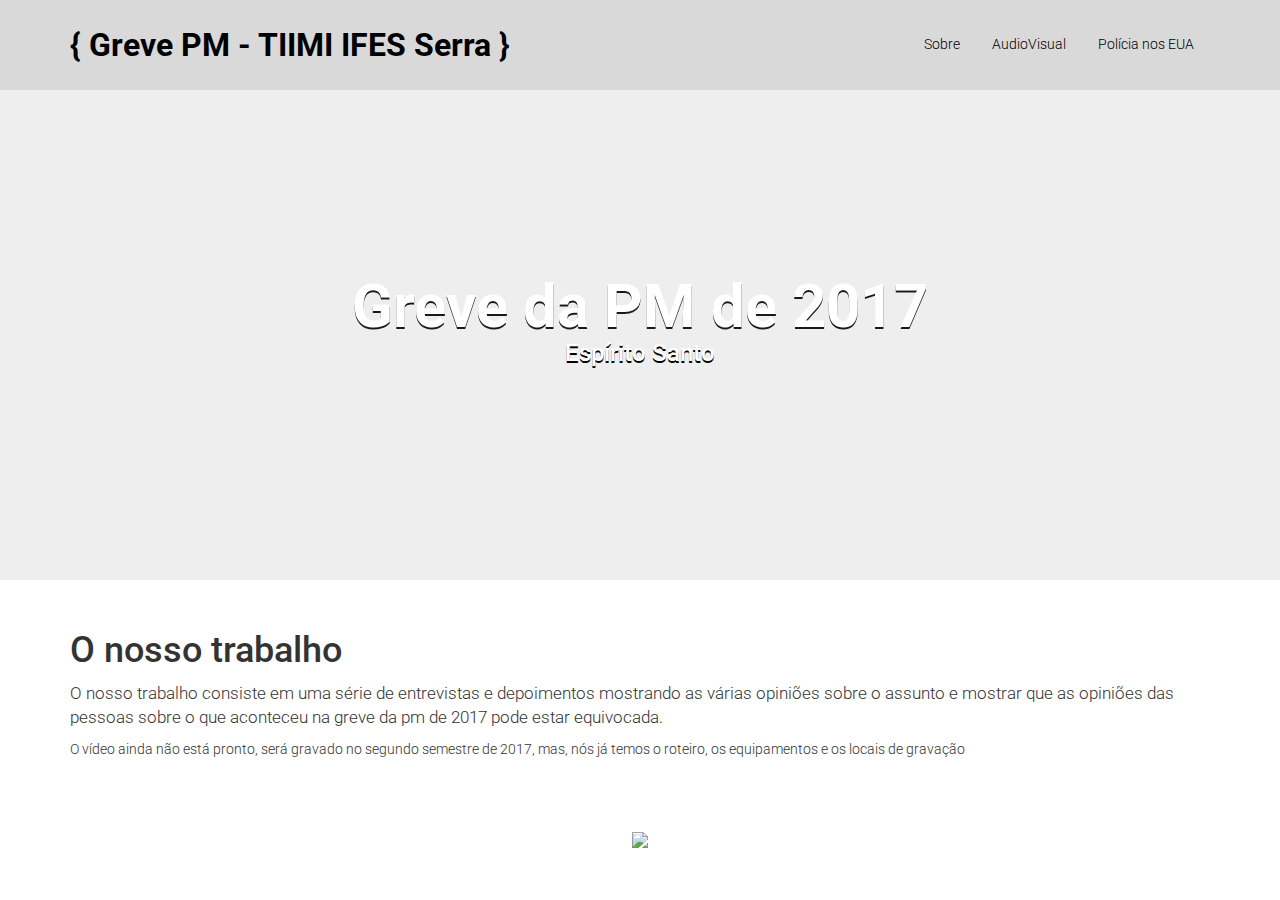
==== Audiovisual.html @ b2b6a527 "Update Audiovisual.html" ====
<!DOCTYPE html>
<html lang="br">
<head>
  <title>Greve da Polícia Militar 2017</title>
  <meta charset="utf-8">
  <link rel="shortcut icon" href="http://www.focusconcursos.com.br/focus-online/lib/php/image.php?image=skin/upload/2017030915582651.png&height=1000" type="image/x-png">
  <link rel="stylesheet" href="https://maxcdn.bootstrapcdn.com/bootstrap/3.3.7/css/bootstrap.min.css">
  <link href='https://fonts.googleapis.com/css?family=Roboto:300,400,700' rel='stylesheet' type='text/css'>
  <script src="https://ajax.googleapis.com/ajax/libs/jquery/3.2.1/jquery.min.js"></script>
  <script src="https://maxcdn.bootstrapcdn.com/bootstrap/3.3.7/js/bootstrap.min.js"></script>
<style>
  body {
  font-family: 'Roboto', sans-serif;
  font-weight: 300;
}

footer a {
  padding: 5px;
}

.navbar {
    margin-bottom: 0;
    background-color: #d9d9d9;
    border: 0;
    line-height: 1.42857143 !important;
    border-radius: 0;
    padding: 20px;
}
  
.navbar li a {
    color: #000 !important;
}
  
.navbar .navbar-brand {
    color: #000 !important;
    font-size: 32px;
}
  
.navbar-nav li a:hover, .navbar-nav li.active a {
    color: #8892cc !important;
    text-decoration: underline;
    background-color: #fcfcfc !important;
}
  
.navbar-default .navbar-toggle {
    border-color: transparent;
    color: #fcfcfc !important;
}

.imgeu {
  margin-top: 0px;
  padding: 30px;
}
   
.jumbotron {
  display: flex;
  align-items: center;
  background-image: url('https://raw.githubusercontent.com/jotexe/trabalho/master/imagens/headerCAPA.png');
  background-size: cover;
  color: #ffffff;
  height: 500px;
}

.jumbotron h2 {
  font-size: 60px;
  font-weight: 700;
  text-shadow: 0px 2px #191919;
  margin: 0;
  color: #fff;
}

.jumbotron h3 {
  text-shadow: 0px 2px black;
  margin: 0 0 20px;
  color: #fff;
}

.jota {
  font-size: 17px;
}

section .row img {
  margin: 0 0 30px;
  width: 100%;
}

footer {
  font-size: 12px;
  padding: 20px 0;
}

ul {
    list-style-type: none;
    margin: 0;
    padding: 0;
    overflow: hidden;
    background-color: #d9d9d9;
}

li {
    float: right;
}

li a {
    display: block;
    color: white;
    text-align: center;
    padding: 14px 16px;
    text-decoration: none;
}

li a:hover {
    background-color: white;
}

</style>
</head>
<body id="myPage" data-spy="scroll" data-target=".navbar" data-offset="60">
    <nav class="navbar navbar-default navbar-fixed-top">
    <div class="container">
    <div class="navbar-header">
      <button type="button" class="navbar-toggle" data-toggle="collapse" data-target="#myNavbar">
      <span class="icon-bar"></span>
      <span class="icon-bar"></span>
      <span class="icon-bar"></span>                        
      </button>
      <a class="navbar-brand" href="#myPage"><b>{ Greve PM - TIIMI IFES Serra }</b></a>
    </div>
    <ul>
      <li><a href="#">Polícia nos EUA</a></li>
      <li><a href="crisedapm.github.io/crisedapm/Audiovisual.html">AudioVisual</a></li>
      <li><a href="#">Sobre</a></li>
    </ul>
    </div>
  </nav>
  <br><br><br><br>
    
  <section class="jumbotron">
    <div class="container">
      <div class="row text-center">
        <h2>Greve da PM de 2017</h2>
        <h3>Espírito Santo</h3>     
      </div>
    </div>
  </section>

  <section id="sobre" class="container">
    <div class="row">
      
      <div class="col-sm-4">
        
      </div>
      
    </div>
  </section>

  <section id="a" class="container">
  <div class="row">
    <div class="col-sm-12" id="port">
    <h1>O nosso trabalho</h1>
    <p class="jota"> O nosso trabalho consiste em uma série de entrevistas e depoimentos mostrando as várias opiniões sobre o assunto e mostrar que as opiniões das pessoas sobre o que aconteceu na greve da pm de 2017 pode estar equivocada.</p>
    <p> O vídeo ainda não está pronto, será gravado no segundo semestre de 2017, mas, nós já temos o roteiro, os equipamentos e os locais de gravação</p>
    </div>

  </div>
    
<br><br><br>
  <div>
  <center><img src="https://cdn.awsli.com.br/600x450/173/173680/produto/5595924/2feffcfa80.jpg" class="rounded"></center>
  </div>
    
    

  </section>
  <footer id="cont" class="container"> 
    <div class="row">
    <div class="col-sm-4">  
      
    </div>
  
    </div>
   
  </footer>
</body>
</html>
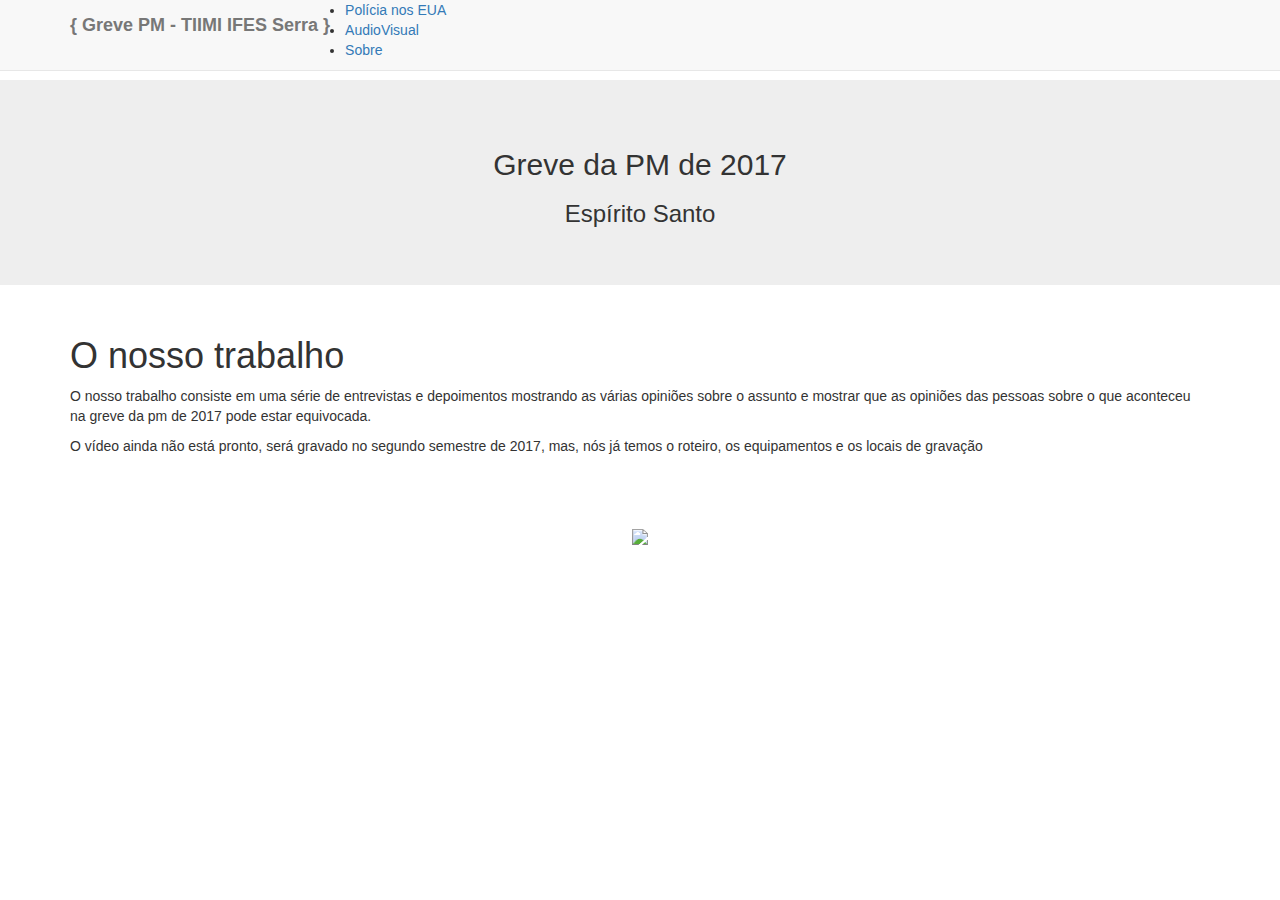
==== commit 231fd9bf: "Update Audiovisual.html" ====
--- a/Audiovisual.html
+++ b/Audiovisual.html
@@ -8,114 +8,10 @@
   <link rel="shortcut icon" href="http://www.focusconcursos.com.br/focus-online/lib/php/image.php?image=skin/upload/2017030915582651.png&height=1000" type="image/x-png">
   <link rel="stylesheet" href="https://maxcdn.bootstrapcdn.com/bootstrap/3.3.7/css/bootstrap.min.css">
   <link href='https://fonts.googleapis.com/css?family=Roboto:300,400,700' rel='stylesheet' type='text/css'>
+  <link rel="stylesheet" href="deafault.css">
   <script src="https://ajax.googleapis.com/ajax/libs/jquery/3.2.1/jquery.min.js"></script>
   <script src="https://maxcdn.bootstrapcdn.com/bootstrap/3.3.7/js/bootstrap.min.js"></script>
-<style>
-  body {
-  font-family: 'Roboto', sans-serif;
-  font-weight: 300;
-}
-
-footer a {
-  padding: 5px;
-}
-
-.navbar {
-    margin-bottom: 0;
-    background-color: #d9d9d9;
-    border: 0;
-    line-height: 1.42857143 !important;
-    border-radius: 0;
-    padding: 20px;
-}
   
-.navbar li a {
-    color: #000 !important;
-}
-  
-.navbar .navbar-brand {
-    color: #000 !important;
-    font-size: 32px;
-}
-  
-.navbar-nav li a:hover, .navbar-nav li.active a {
-    color: #8892cc !important;
-    text-decoration: underline;
-    background-color: #fcfcfc !important;
-}
-  
-.navbar-default .navbar-toggle {
-    border-color: transparent;
-    color: #fcfcfc !important;
-}
-
-.imgeu {
-  margin-top: 0px;
-  padding: 30px;
-}
-   
-.jumbotron {
-  display: flex;
-  align-items: center;
-  background-image: url('https://raw.githubusercontent.com/jotexe/trabalho/master/imagens/headerCAPA.png');
-  background-size: cover;
-  color: #ffffff;
-  height: 500px;
-}
-
-.jumbotron h2 {
-  font-size: 60px;
-  font-weight: 700;
-  text-shadow: 0px 2px #191919;
-  margin: 0;
-  color: #fff;
-}
-
-.jumbotron h3 {
-  text-shadow: 0px 2px black;
-  margin: 0 0 20px;
-  color: #fff;
-}
-
-.jota {
-  font-size: 17px;
-}
-
-section .row img {
-  margin: 0 0 30px;
-  width: 100%;
-}
-
-footer {
-  font-size: 12px;
-  padding: 20px 0;
-}
-
-ul {
-    list-style-type: none;
-    margin: 0;
-    padding: 0;
-    overflow: hidden;
-    background-color: #d9d9d9;
-}
-
-li {
-    float: right;
-}
-
-li a {
-    display: block;
-    color: white;
-    text-align: center;
-    padding: 14px 16px;
-    text-decoration: none;
-}
-
-li a:hover {
-    background-color: white;
-}
-
-</style>
 </head>
 <body id="myPage" data-spy="scroll" data-target=".navbar" data-offset="60">
     <nav class="navbar navbar-default navbar-fixed-top">
@@ -129,9 +25,9 @@
       <a class="navbar-brand" href="#myPage"><b>{ Greve PM - TIIMI IFES Serra }</b></a>
     </div>
     <ul>
-      <li><a href="#">Polícia nos EUA</a></li>
-      <li><a href="crisedapm.github.io/crisedapm/Audiovisual.html">AudioVisual</a></li>
-      <li><a href="#">Sobre</a></li>
+      <li><a href="/crisedapm/PoliciaEUA.html">Polícia nos EUA</a></li>
+      <li><a href="/crisedapm/Audiovisual.html">AudioVisual</a></li>
+      <li><a href="/crisedapm/index.html">Sobre</a></li>
     </ul>
     </div>
   </nav>
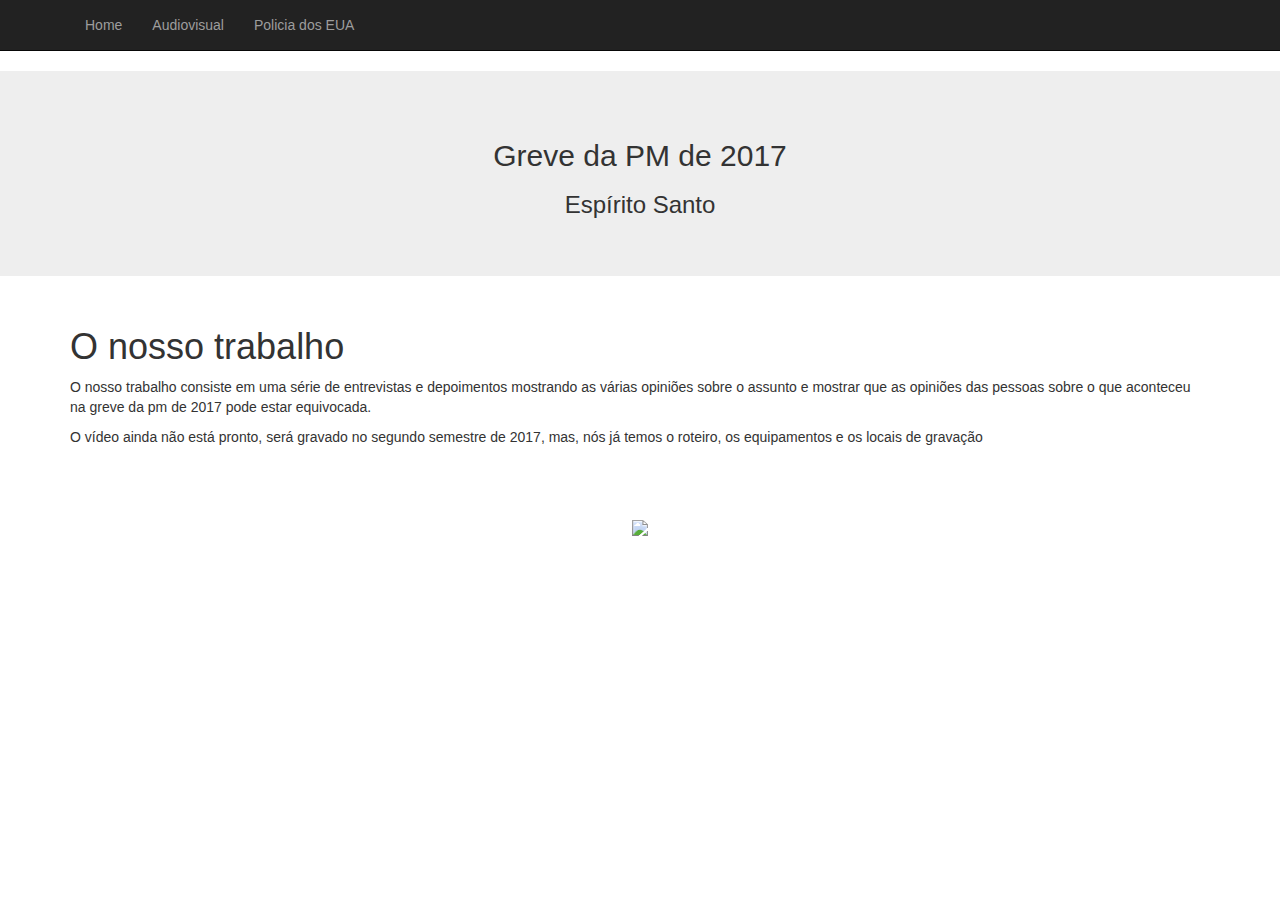
==== commit 4c8b1c80: "Update Audiovisual.html" ====
--- a/Audiovisual.html
+++ b/Audiovisual.html
@@ -8,30 +8,33 @@
   <link rel="shortcut icon" href="http://www.focusconcursos.com.br/focus-online/lib/php/image.php?image=skin/upload/2017030915582651.png&height=1000" type="image/x-png">
   <link rel="stylesheet" href="https://maxcdn.bootstrapcdn.com/bootstrap/3.3.7/css/bootstrap.min.css">
   <link href='https://fonts.googleapis.com/css?family=Roboto:300,400,700' rel='stylesheet' type='text/css'>
-  <link rel="stylesheet" href="deafault.css">
+  <link rel="stylesheet" href="/crisedapm/CSS/default.css">
   <script src="https://ajax.googleapis.com/ajax/libs/jquery/3.2.1/jquery.min.js"></script>
   <script src="https://maxcdn.bootstrapcdn.com/bootstrap/3.3.7/js/bootstrap.min.js"></script>
   
 </head>
 <body id="myPage" data-spy="scroll" data-target=".navbar" data-offset="60">
-    <nav class="navbar navbar-default navbar-fixed-top">
+ <nav class="navbar navbar-inverse navbar-static-top" role="navigation">
     <div class="container">
-    <div class="navbar-header">
-      <button type="button" class="navbar-toggle" data-toggle="collapse" data-target="#myNavbar">
-      <span class="icon-bar"></span>
-      <span class="icon-bar"></span>
-      <span class="icon-bar"></span>                        
-      </button>
-      <a class="navbar-brand" href="#myPage"><b>{ Greve PM - TIIMI IFES Serra }</b></a>
+        <div class="navbar-header">
+            <button type="button" class="navbar-toggle collapsed" data-toggle="collapse" data-target="#bs-example-navbar-collapse-1">
+                <span class="sr-only">Toggle navigation</span>
+                <span class="icon-bar"></span>
+                <span class="icon-bar"></span>
+                <span class="icon-bar"></span>
+            </button>
+        </div>
+
+        <!-- Collect the nav links, forms, and other content for toggling -->
+        <div class="collapse navbar-collapse" id="bs-example-navbar-collapse-1">
+            <ul class="nav navbar-nav">
+                <li><a href="https://crisedapm.github.io/crisedapm/">Home</a></li>
+                <li><a href="https://crisedapm.github.io/crisedapm/Audiovisual.html">Audiovisual</a></li>
+                <li><a href="https://crisedapm.github.io/crisedapm/PoliciaEUA.html">Policia dos EUA</a></li>
+            </ul>
+        </div>
     </div>
-    <ul>
-      <li><a href="/crisedapm/PoliciaEUA.html">Polícia nos EUA</a></li>
-      <li><a href="/crisedapm/Audiovisual.html">AudioVisual</a></li>
-      <li><a href="/crisedapm/index.html">Sobre</a></li>
-    </ul>
-    </div>
-  </nav>
-  <br><br><br><br>
+</nav>
     
   <section class="jumbotron">
     <div class="container">
